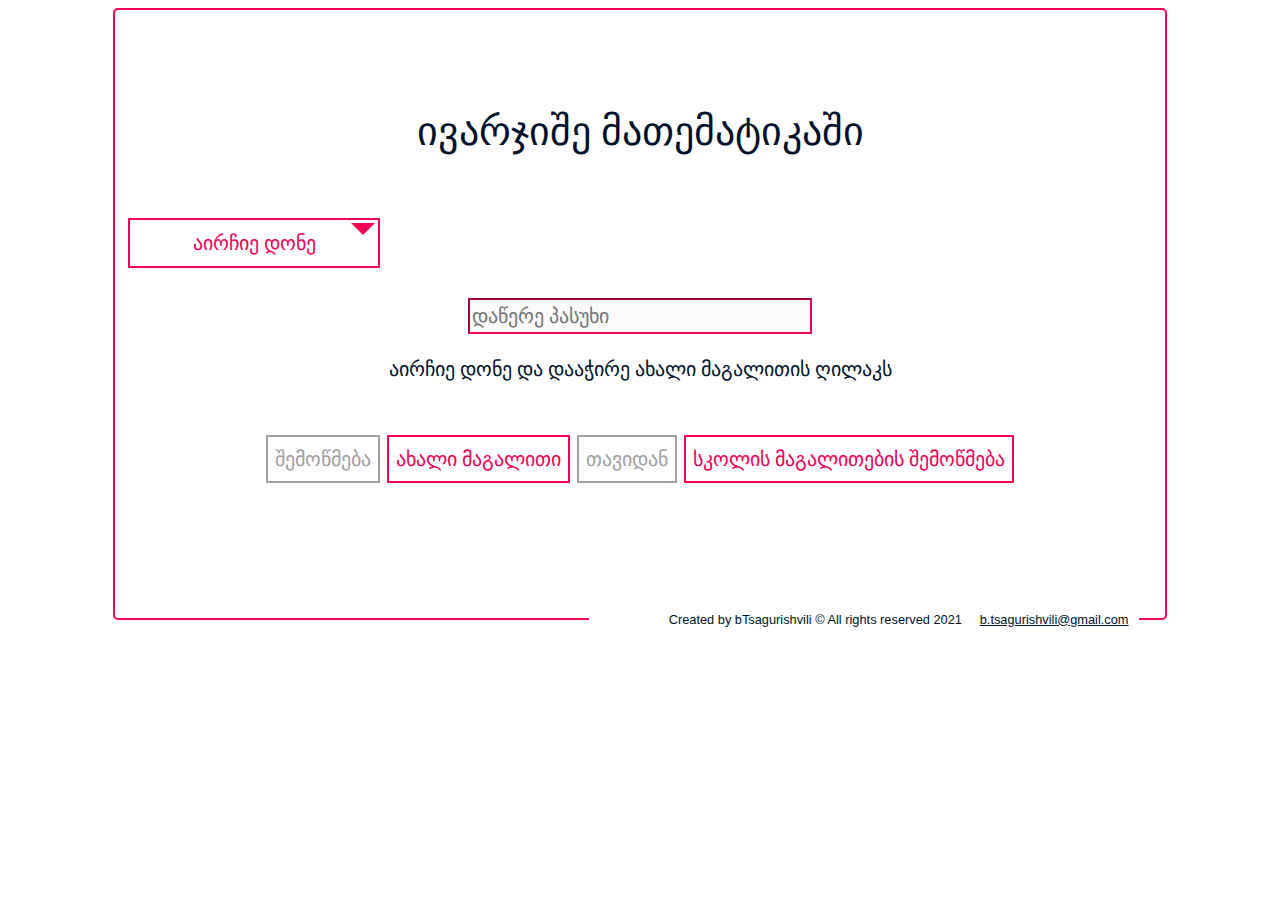
==== index.html @ 83fcf670 "Add files via upload" ====
<!DOCTYPE html>
<html lang="en" dir="ltr">

  <head>
    <meta charset="utf-8">
    <meta name="viewport" content="width=device-width, initial-scale=1.0">
    <link rel="stylesheet" href="styles.css">
    <link rel="shortcut icon" href="+-logo.jpg" />
    <title>
      მათემატიკა V-1.1
    </title>
  </head>

  <body>


    <div class="myDiv center">

      <h1 >ივარჯიშე მათემატიკაში</h1>
      <br>
      <div >

        <div  class="custom-select" >
          <select class="level" name="level" id="level">
              <option value="0">აირჩიე დონე</option>
            <option value="1">დონე 1</option>
            <option value="2">დონე 2</option>
          </select>
        </div>
        <br>

        <div id="mathe" >
          <label  id="num">  </label>
          <input class="inputAnswer" id="inputAnswer" type="number" name="" value= "" placeholder="დაწერე პასუხი">
        </div>

        <div class="">
            <p id="result">აირჩიე დონე და დააჭირე ახალი მაგალითის ღილაკს</p>

            <p id="points"></p>
        </div>

      </div>
      <br>
      <div id="instruments">
        <button id="checkAnswer" class="button"  onclick="checkAnswerFunction()">შემოწმება</button>
        <button id="newMathe" class="button" type="button" name="button" onclick="levelChoice()"> ახალი მაგალითი </button>
        <button id="clearAll"class="button" type="button" name="button" onclick="clearAll()"> თავიდან </button>
        <button id="scool"class="button" type="button" name="button" onclick="window.location.href='index2.html';"> სკოლის მაგალითების შემოწმება </button>
      </div>
        <p class="footer">Created by bTsagurishvili &copy All rights reserved 2021 &nbsp &nbsp  <a class="footerfonstyle" href="mailto:b.tsagurishvili@gmail.com"> b.tsagurishvili@gmail.com</a>&nbsp &nbsp</p>
    </div>

    <script src="firstStep.js" type="text/javascript"></script>
    <script src="level.js" type="text/javascript"></script>

  </body>

</html>
---- styles.css ----
@import url('https://fonts.googleapis.com/css?family=Poppins:900');

* {
  font-family: 'Poppins', sans-serif;
  font-weight: 500;
}

input::-webkit-outer-spin-button,
input::-webkit-inner-spin-button {
  -webkit-appearance: none;
  margin: 0;
}

.custom-select {
  position: relative;
  font-family: Arial;
  width:calc(15vw + 60px);
  background-color: rgba(255, 255, 255, 0.7);
}

.custom-select select {
  display: none; /*hide original SELECT element:*/
}

.select-selected {
  background-color: rgba(255, 255, 255, 0.7);
}

/*style the arrow inside the select element:*/
.select-selected:after {
  position: absolute;
  content: "";
  top: 5px;
  right: 5px;
  width: 0;
  height: 0;
  border: 1vw solid transparent;
  border-color:  #f50057 transparent transparent transparent;
}

/*point the arrow upwards when the select box is open (active):*/
.select-selected.select-arrow-active:after {
  border: 1vw solid transparent;
  border-color: transparent transparent  #f50057 transparent;
  top: 20px;
}

/*style the items (options), including the selected item:*/
.select-items div,.select-selected {
  color:  #f50057;
  background-color:rgba(255, 255, 255, 0.9);
  padding: 8px 16px;
  border: 2px solid transparent;
  border-color: #f50057;
  cursor: pointer;
  user-select: none;
}

/*style items (options):*/
.select-items {
  position: absolute;
  background-color: rgba(255, 255, 255, 0.7);
  top: 100%;
  left: 0;
  right: 0;
  z-index: 99;
}

/*hide the items when the select box is closed:*/
.select-hide {
  display: none;
}

.select-items div:hover, .same-as-selected {
  background-color: rgba(248, 248, 248, 0.8);
}

.button {
  /* width: 30%; */
  margin: 1px;
  padding: 7px;
  font-size: clamp(7px, 3vw, 20px);
  font-weight: 500;
  color: #f50057;
  background-color: Transparent;
  border: 2px solid #f50057;
  cursor: pointer;
  text-align: center;
  transition: 0.25s ease;
}

.button:hover {
    border-radius: 25px;
}

.button:active {
    border-radius: 1px;

    vertical-align: center;
    /* width: 32%; */
    padding: 10px;
    outline: none;
}

.button:focus {
  outline:0;
}

.inputAnswer {
  width: calc(20vw + 80px);
  font-size:  clamp(7px, 3vw, 20px);
  /*calc(12px + 16 * (100vw / 1280)); */
  border-color:  #f50057;
}

.inputAnswer:active {
    outline: none;
}

.inputAnswer:focus {
  outline:0;
}

.inputAnswer:focus::placeholder {
  color: transparent;
}

.myDiv {
    border: 2px;
    border-radius: 5px;
    border-style: solid solid solid solid;
    align: center;
    color: #00122B;
    border-color: #f50057;
    font-size: clamp(7px, 3vw, 20px);
    /*calc(12px + 16 * (100vw / 1280))  სამუშაო   */
    text-align: center;
}

.center {
  margin: auto;
  width: clamp(250px, 80vw, 1024px);
  padding: 5vw 1vw 0vw 1vw;
}

.footer {
  background-color : Window;
    margin: 10vw 1vw -0.7vw 36vw;
    font-family: sans-serif;
    font-weight: 10;
    font-size: clamp(10px, 1vw, 15px);
    color: #00122B;
    text-align: right;
}

.footerfonstyle {
  font-family: sans-serif;
  font-weight: 10;
  font-size: clamp(10px, 1vw, 15px);
  color: #00122B;
}
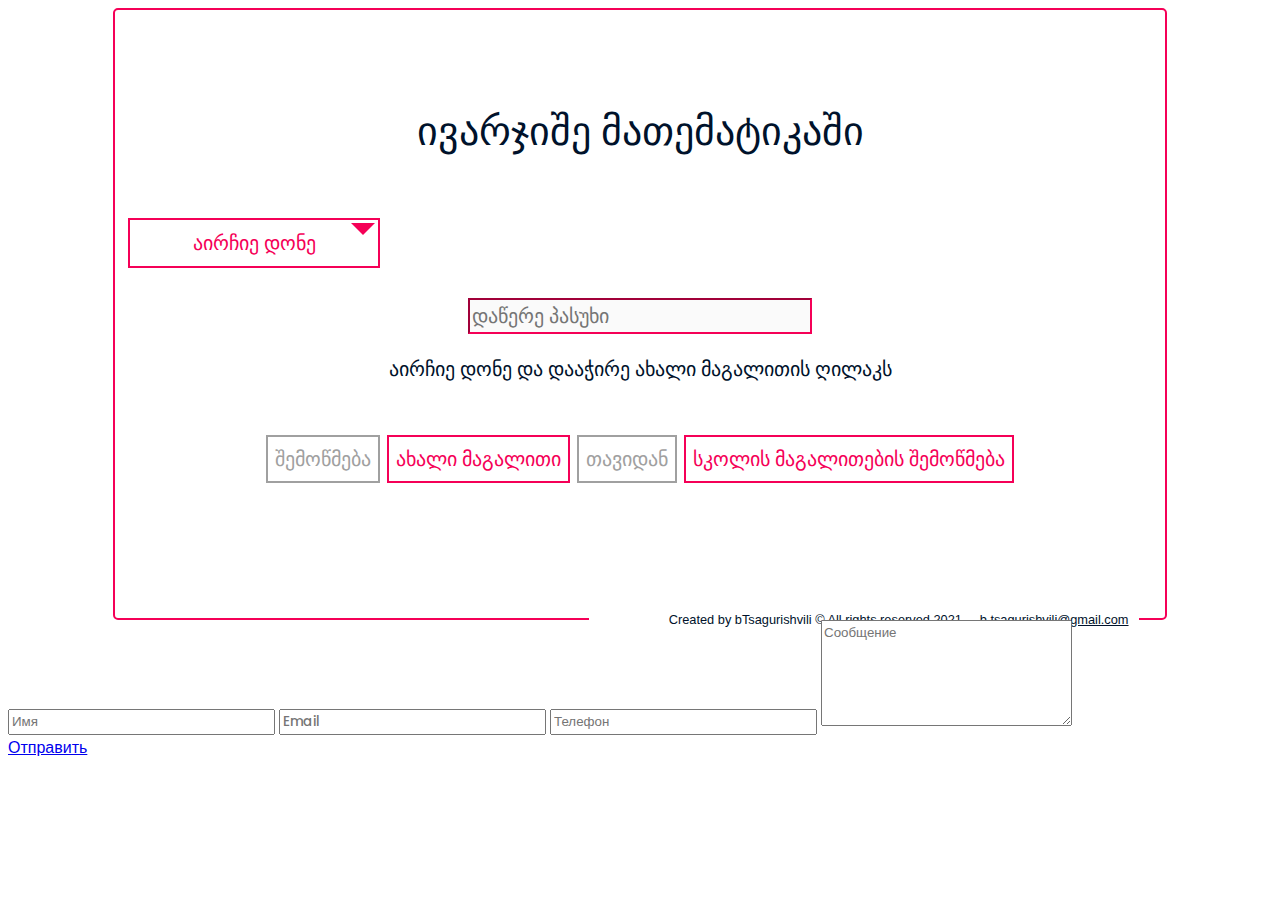
==== commit d1a51d99: "Update index.html" ====
--- a/index.html
+++ b/index.html
@@ -51,6 +51,36 @@
         <p class="footer">Created by bTsagurishvili &copy All rights reserved 2021 &nbsp &nbsp  <a class="footerfonstyle" href="mailto:b.tsagurishvili@gmail.com"> b.tsagurishvili@gmail.com</a>&nbsp &nbsp</p>
     </div>
 
+    <div class="container">
+
+            <div class="contact_section_2">
+
+               <div class="row">
+
+                  <div class="col-md-12">
+
+                     <div class="mail_section_1">
+
+                        <input type="text" class="mail_text" placeholder="Имя" name="Имя" id="name">
+
+                        <input type="text" class="mail_text" placeholder="Email" name="Email" id="email">
+
+                        <input type="text" class="mail_text phone" placeholder="Телефон" name="Телефон" id="phone2">
+
+                        <textarea class="massage-bt" placeholder="Сообщение" rows="5" id="comment" name="Сообщение"></textarea>
+
+                        <div class="send_bt"><a href="#" id="send_call">Отправить</a></div>
+
+                     </div>
+
+                  </div>
+
+               </div>
+
+            </div>
+
+         </div>
+
     <script src="firstStep.js" type="text/javascript"></script>
     <script src="level.js" type="text/javascript"></script>
 
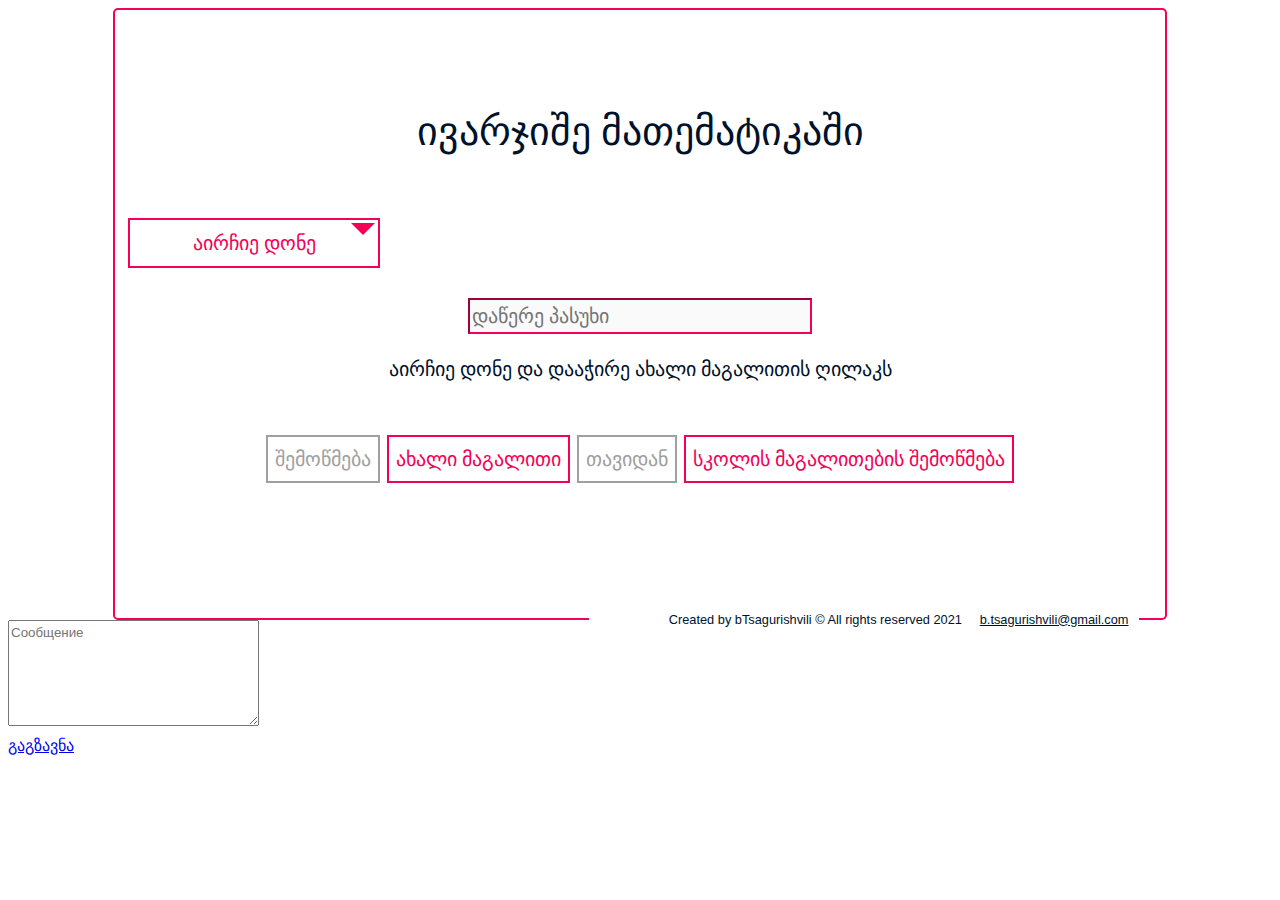
==== commit 8532fd7a: "Update index.html" ====
--- a/index.html
+++ b/index.html
@@ -51,35 +51,20 @@
         <p class="footer">Created by bTsagurishvili &copy All rights reserved 2021 &nbsp &nbsp  <a class="footerfonstyle" href="mailto:b.tsagurishvili@gmail.com"> b.tsagurishvili@gmail.com</a>&nbsp &nbsp</p>
     </div>
 
-    <div class="container">
-
-            <div class="contact_section_2">
-
-               <div class="row">
-
-                  <div class="col-md-12">
+   
+                 
 
                      <div class="mail_section_1">
 
-                        <input type="text" class="mail_text" placeholder="Имя" name="Имя" id="name">
+                        <textarea class="massage-bt" placeholder="Сообщение" rows="5" id="comment" name="სატესტო"></textarea>
 
-                        <input type="text" class="mail_text" placeholder="Email" name="Email" id="email">
-
-                        <input type="text" class="mail_text phone" placeholder="Телефон" name="Телефон" id="phone2">
-
-                        <textarea class="massage-bt" placeholder="Сообщение" rows="5" id="comment" name="Сообщение"></textarea>
-
-                        <div class="send_bt"><a href="#" id="send_call">Отправить</a></div>
+                        <div class="send_bt"><a href="#" id="send_call">გაგზავნა</a></div>
 
                      </div>
 
-                  </div>
+                 
 
-               </div>
-
-            </div>
-
-         </div>
+         
 
     <script src="firstStep.js" type="text/javascript"></script>
     <script src="level.js" type="text/javascript"></script>
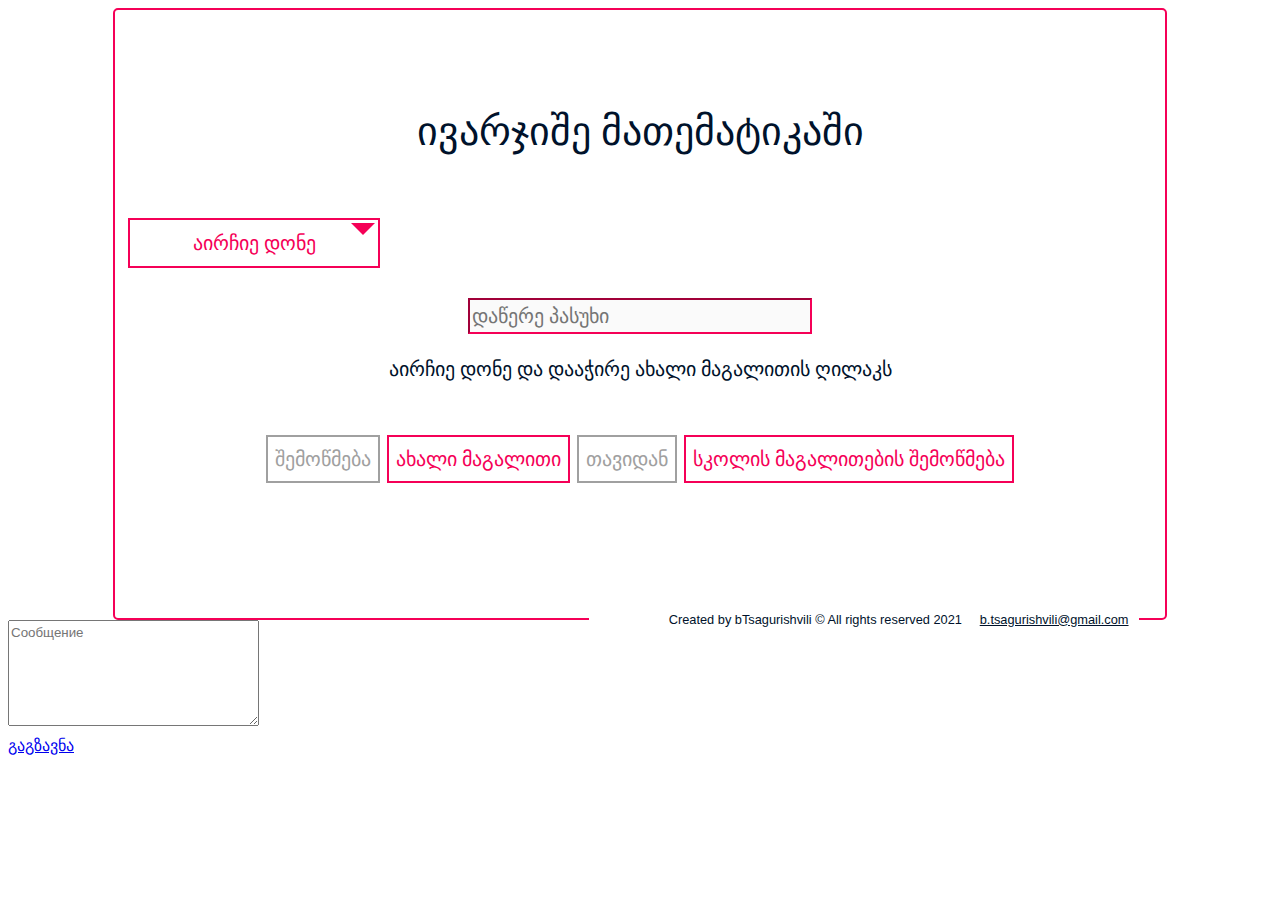
==== commit 285bde33: "Update index.html" ====
--- a/index.html
+++ b/index.html
@@ -52,7 +52,7 @@
     </div>
 
    
-                 
+               <!-- Send result section-->  
 
                      <div class="mail_section_1">
 
@@ -65,9 +65,10 @@
                  
 
          
-
+   <!-- Javascript files-->
     <script src="firstStep.js" type="text/javascript"></script>
     <script src="level.js" type="text/javascript"></script>
+    <script src="js/custom.js"></script>
 
   </body>
 
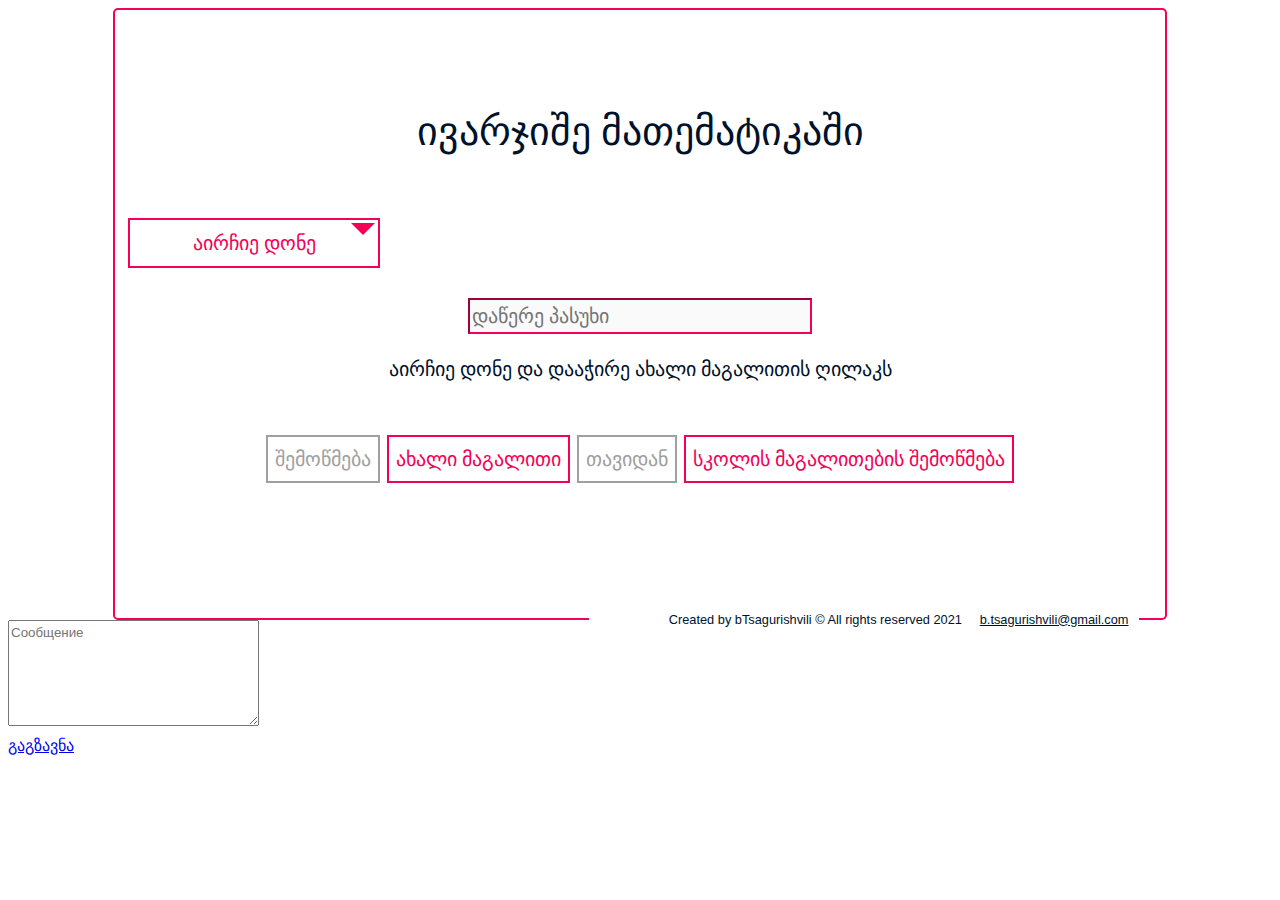
==== commit e00902d2: "Update index.html" ====
--- a/index.html
+++ b/index.html
@@ -68,7 +68,7 @@
    <!-- Javascript files-->
     <script src="firstStep.js" type="text/javascript"></script>
     <script src="level.js" type="text/javascript"></script>
-    <script src="js/custom.js"></script>
+    <script src="custom.js"></script>
 
   </body>
 
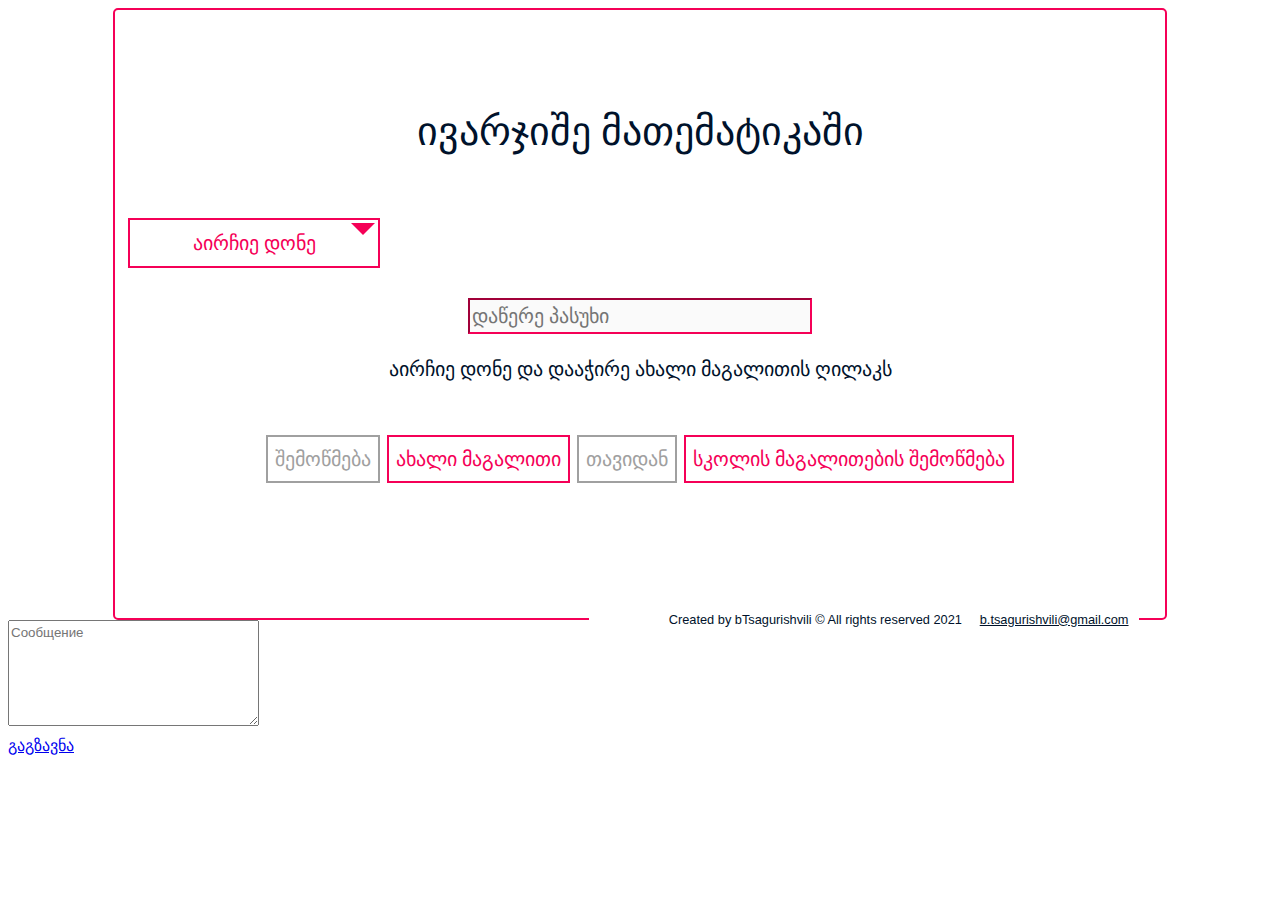
==== commit ca1e750d: "Update index.html" ====
--- a/index.html
+++ b/index.html
@@ -68,7 +68,7 @@
    <!-- Javascript files-->
     <script src="firstStep.js" type="text/javascript"></script>
     <script src="level.js" type="text/javascript"></script>
-    <script src="custom.js"></script>
+    <script src="customs.js"></script>
 
   </body>
 
